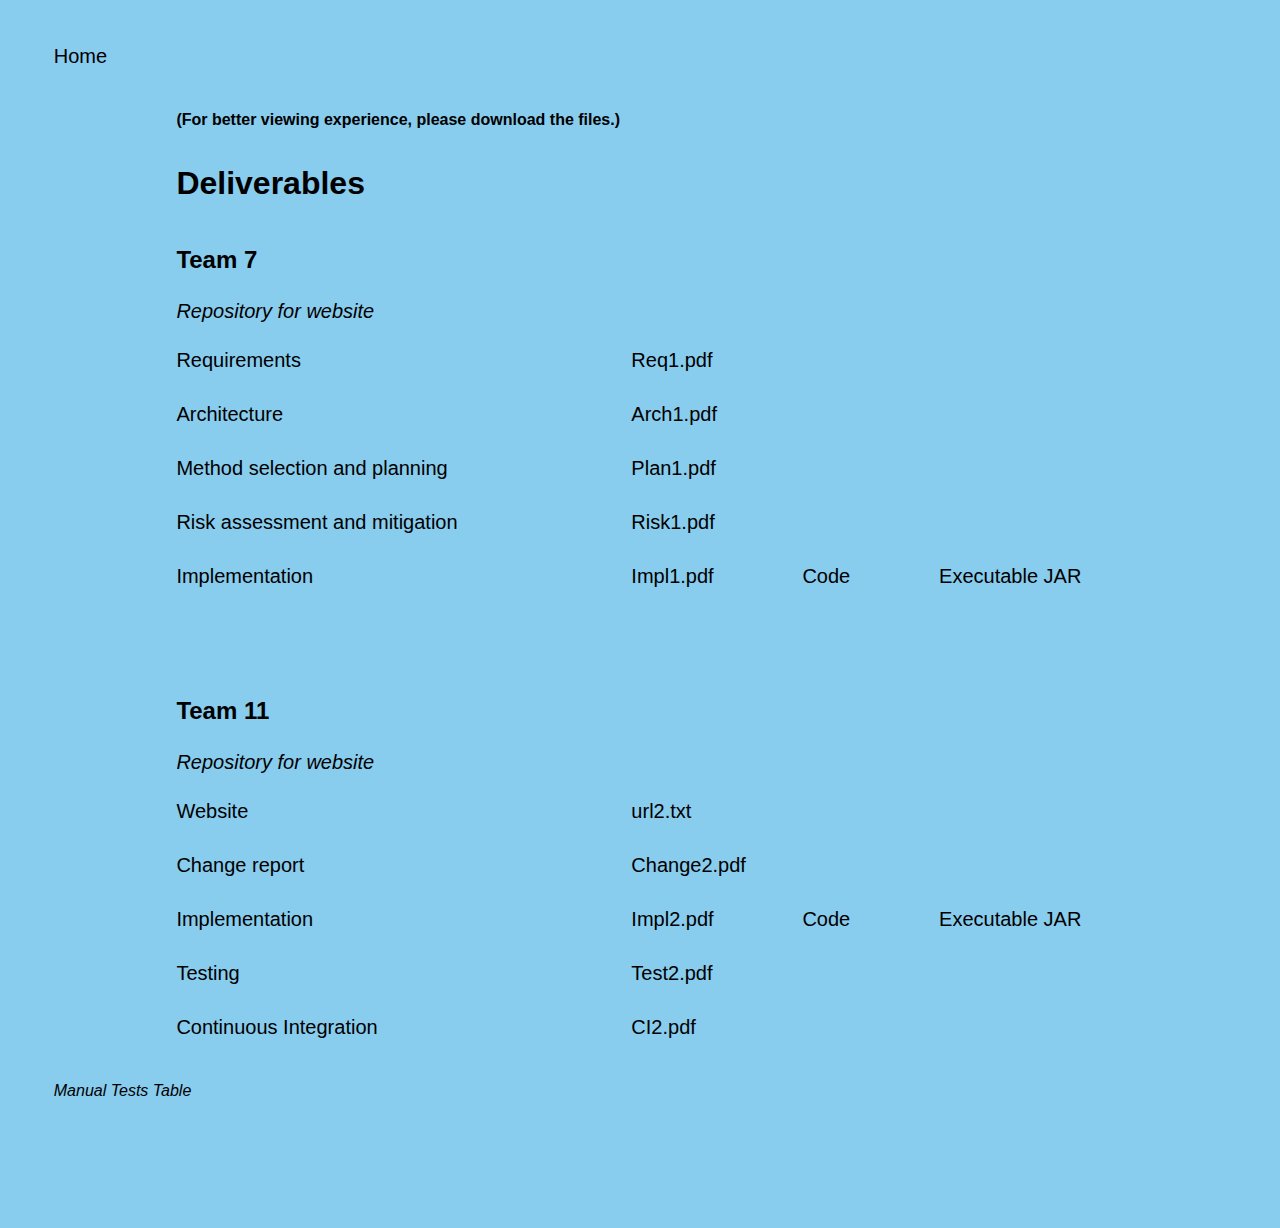
==== html/deliverables.html @ 4fbed9fd "Update deliverables.html" ====
<!--The following is the are in which we will post liks to the deliverables.
        The class "Deliverables" is the overall container and the class "list_of_deliverables" is the class container the actual list-->
<html>
    <link rel="icon" type="image/x-icon" href="../image/furiousElephant.png">
    <link rel="stylesheet" type="text/css" href="../team-11.css" />
    
    <body id="deliverable">
        <div class="home"><a href="../index.html">Home</a></div>
        <div id="content">
            <h4>(For better viewing experience, please download the files.)</h4><br><br>
            <h1>Deliverables</h1>
            
            <section id="team-7">
                <h2>Team 7</h2>
                <div class="website"><a href="https://github.com/ajbrown-york/ajbrown-york.github.io" target="_blank"><i>Repository for website</i></a></div>
                <main>
                    <ul>
                        <li>Requirements</a></li>
                        <li>Architecture</a></li>
                        <li>Method selection and planning</a></li>
                        <li>Risk assessment and mitigation</a></li>
                        <li>Implementation</li>
                    </ul>
                    <ul>
                        <li><a href="Req1.pdf" target="_blank">Req1.pdf</a></li>
                        <li><a href="Arch1.pdf" target="_blank">Arch1.pdf</a></li>
                        <li><a href="Plan1.pdf" target="_blank">Plan1.pdf</a></li>
                        <li><a href="Risk1.pdf" target="_blank">Risk1.pdf</a></li>
                        <span class="imp">
                            <li><a href="Impl1.pdf" target="_blank">Impl1.pdf</a></li>
                            <li><a href="https://github.com/ajbrown-york/Broken-Designers-" target="_blank">Code</a></li>
                            <li><a href="Piazza Panic.jar" target="_blank">Executable JAR</a></li>
                        </span>
                    </ul>
                </main>
            </section>

            <section>
                <h2>Team 11</h2>
                <div class="website"><a href="https://github.com/Langs8/team11_assessment2_piazzapanic" target="_blank"><i>Repository for website</i></a></div>
                <main>
                    <ul>
                        <li>Website</a></li>
                        <li>Change report</a></li>
                        <li>Implementation</a></li>
                        <li>Testing</a></li>
                        <li>Continuous Integration</li>
                    </ul>
                    <ul>
                        <li><a href="https://drive.google.com/file/d/1FI7RbudfsdWIviJ9-NZ1aGJROPIt3aOY/view?usp=share_link" target="_blank">url2.txt</a></li>
                        <li><a href="https://drive.google.com/file/d/1kGB9xEw4VaswBQTQumIah1yqazENR-NO/view?usp=share_link" target="_blank">Change2.pdf</a></li>
                        <span class="imp">
                            <li><a href="https://drive.google.com/file/d/1nNoqInhWVdkb5DnwqDNPKm9BAXs-GUvA/view?usp=share_link" target="_blank">Impl2.pdf</a></li>                
                            <li><a href="https://github.com/cyprste2717218/ENG1-Assesment2-PiazzaPanic-BrokenDesigners" target="_blank">Code</a></li>
                            <li><a href="" target="_blank">Executable JAR</a></li>
                        </span>
                        <li><a href="https://drive.google.com/file/d/1pn_VaQqTJWBMLdQaiQIRc65g4fxseY0l/view?usp=share_link" target="_blank">Test2.pdf</a></li>
                        <li><a href="https://drive.google.com/file/d/1oUQZuUzX45ZOjvq8mJm-I2-cdi7n8O_q/view?usp=share_link" target="_blank">CI2.pdf</a></li>
                    </ul>
                </main>
            </section>
        </div>
        <a class="manual-test" href="https://docs.google.com/spreadsheets/d/1m8VKGtCkPeWo8_biOqFTyuJG3p9UtQfq71iqEiIPLlI/edit?usp=share_link" target="_blank"><i>Manual Tests Table</i></a>
        <div id="whitespace"></div>
    </body>
</html>
---- team-11.css ----
* {
    margin: 0;
    padding: 0;
    font-family: "Poppins",sans-serif;
}

body {
    background-color: #88CCEE;
}

p {
    font-size: 20px;
}

ul {
    font-size: 20px;
    display: flex;
    flex-direction: column;
    justify-content: space-between;
}

li {
    list-style: none;
}

a:link {
    text-decoration: none;
    color: black;
}

a:visited {
    color: black;
}

a:hover{
    color: blue;
}



/* -------------------- Start of Landing Page -------------------- */

#landing header {
    height: 100%;

    display: flex;
    flex-wrap: wrap;
    align-content: flex-start;
}

#landing h1 {
    height: 18%;
    width: 100%;
    font-size: 50px;
    background-color: #CC6677;

    display: flex;
    flex-direction: column;
    justify-content: center;
    align-items: center;
}

#landing section, img {
    width: 50%;
    height: 82%;
}

img {
    object-fit: none;
}

#landing section{
    display: flex;
    flex-direction: column;
}

.description h2 {
    margin: 50px 25px 50px 25px;
}

.description p {
    margin: 0px 25px;
}

#landing main {
    text-align: center;
    margin: 8% 0;
}

#landing main h2 {
    margin-bottom: 2.5%;
}

#landing main ul {
    height: 32%;
}


/* -------------------- Start of Deliverable page -------------------- */

#deliverable {
    margin: 3.5% 0 0 4.2%;
}

.home {
    font-size: 20px;
}

#deliverable #content {
    margin-top: 3.5%;
    margin-left: 10%;
}

#deliverable section {
    width: 82%;
    height: 45%;
}

#deliverable h1 {
    margin-bottom: 4%;
}

#team-7 {
    margin-bottom: 6%;
}

.website {
    font-size: 20px;
    margin: 2.9% 0;
}

#deliverable main {
    height: 62%;
    display: flex;
    justify-content: space-between;
}

.imp {
    width: 450px;
    display: flex;
    justify-content: space-between;
}

#whitespace {
    height: 15%;
}
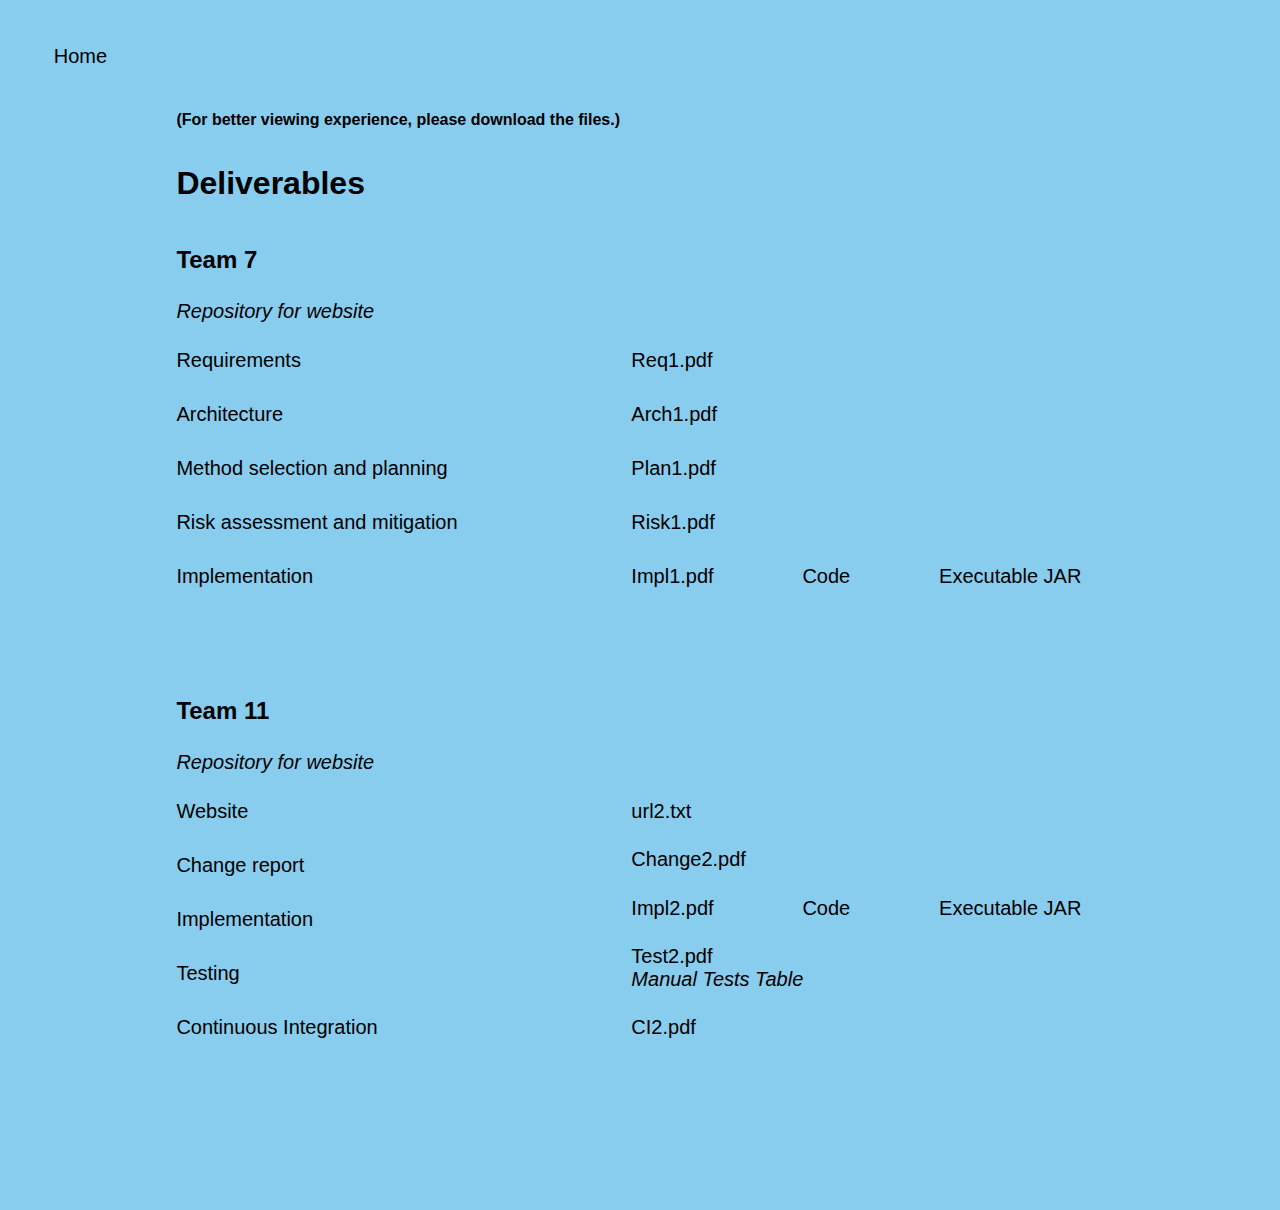
==== commit 996b1be2: "Update deliverables.html" ====
--- a/html/deliverables.html
+++ b/html/deliverables.html
@@ -54,13 +54,15 @@
                             <li><a href="https://github.com/cyprste2717218/ENG1-Assesment2-PiazzaPanic-BrokenDesigners" target="_blank">Code</a></li>
                             <li><a href="" target="_blank">Executable JAR</a></li>
                         </span>
-                        <li><a href="https://drive.google.com/file/d/1pn_VaQqTJWBMLdQaiQIRc65g4fxseY0l/view?usp=share_link" target="_blank">Test2.pdf</a></li>
-                        <li><a href="https://drive.google.com/file/d/1oUQZuUzX45ZOjvq8mJm-I2-cdi7n8O_q/view?usp=share_link" target="_blank">CI2.pdf</a></li>
+                        <span class="test">
+                            <li><a href="https://drive.google.com/file/d/1pn_VaQqTJWBMLdQaiQIRc65g4fxseY0l/view?usp=share_link" target="_blank">Test2.pdf</a></li>
+                            <li><a href="https://docs.google.com/spreadsheets/d/1m8VKGtCkPeWo8_biOqFTyuJG3p9UtQfq71iqEiIPLlI/edit?usp=share_link" target="_blank"><i>Manual Tests Table</i></a></li>
+                        </span>
+                        <li><a href="https://drive.google.com/file/d/1oUQZuUzX45ZOjvq8mJm-I2-cdi7n8O_q/view?usp=share_link" target="_blank">CI2.pdf</a></li> 
                     </ul>
                 </main>
             </section>
         </div>
-        <a class="manual-test" href="https://docs.google.com/spreadsheets/d/1m8VKGtCkPeWo8_biOqFTyuJG3p9UtQfq71iqEiIPLlI/edit?usp=share_link" target="_blank"><i>Manual Tests Table</i></a>
         <div id="whitespace"></div>
     </body>
 </html>
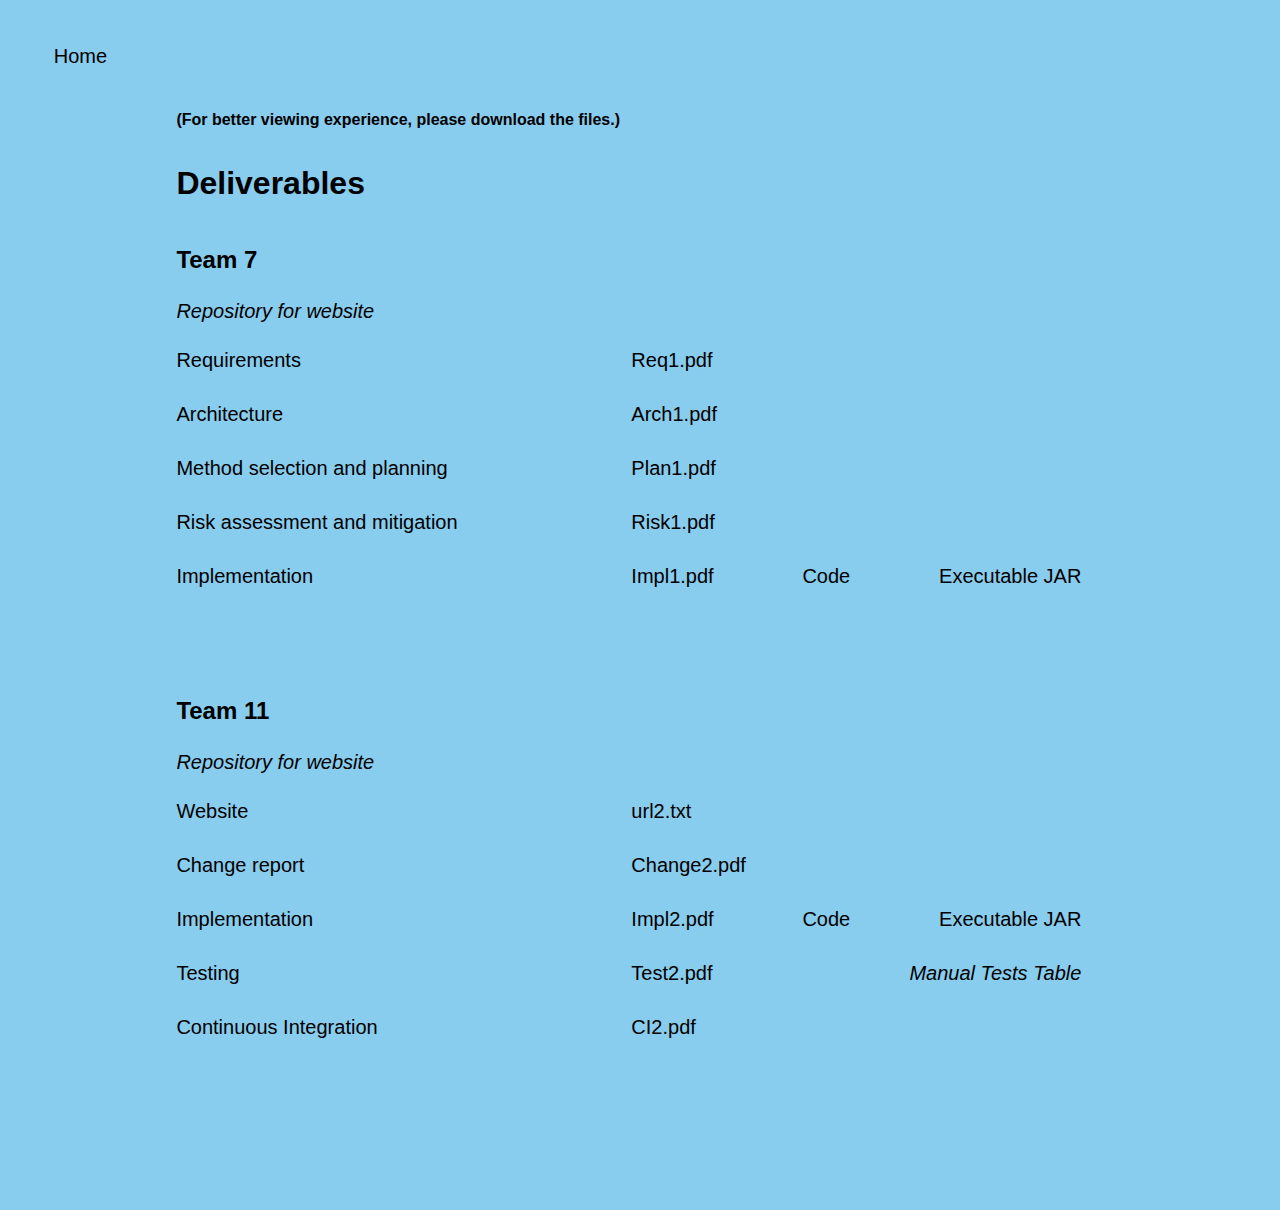
==== commit 4decea32: "Update deliverables.html" ====
--- a/html/deliverables.html
+++ b/html/deliverables.html
@@ -52,7 +52,7 @@
                         <span class="imp">
                             <li><a href="https://drive.google.com/file/d/1nNoqInhWVdkb5DnwqDNPKm9BAXs-GUvA/view?usp=share_link" target="_blank">Impl2.pdf</a></li>                
                             <li><a href="https://github.com/cyprste2717218/ENG1-Assesment2-PiazzaPanic-BrokenDesigners" target="_blank">Code</a></li>
-                            <li><a href="" target="_blank">Executable JAR</a></li>
+                            <li><a href="https://github.com/cyprste2717218/ENG1-Assesment2-PiazzaPanic-BrokenDesigners/releases/tag/v1.0.1" target="_blank">Executable JAR</a></li>
                         </span>
                         <span class="test">
                             <li><a href="https://drive.google.com/file/d/1pn_VaQqTJWBMLdQaiQIRc65g4fxseY0l/view?usp=share_link" target="_blank">Test2.pdf</a></li>
--- a/team-11.css
+++ b/team-11.css
@@ -135,7 +135,7 @@
     justify-content: space-between;
 }
 
-.imp {
+.imp, .test {
     width: 450px;
     display: flex;
     justify-content: space-between;
@@ -143,4 +143,4 @@
 
 #whitespace {
     height: 15%;
-}+}
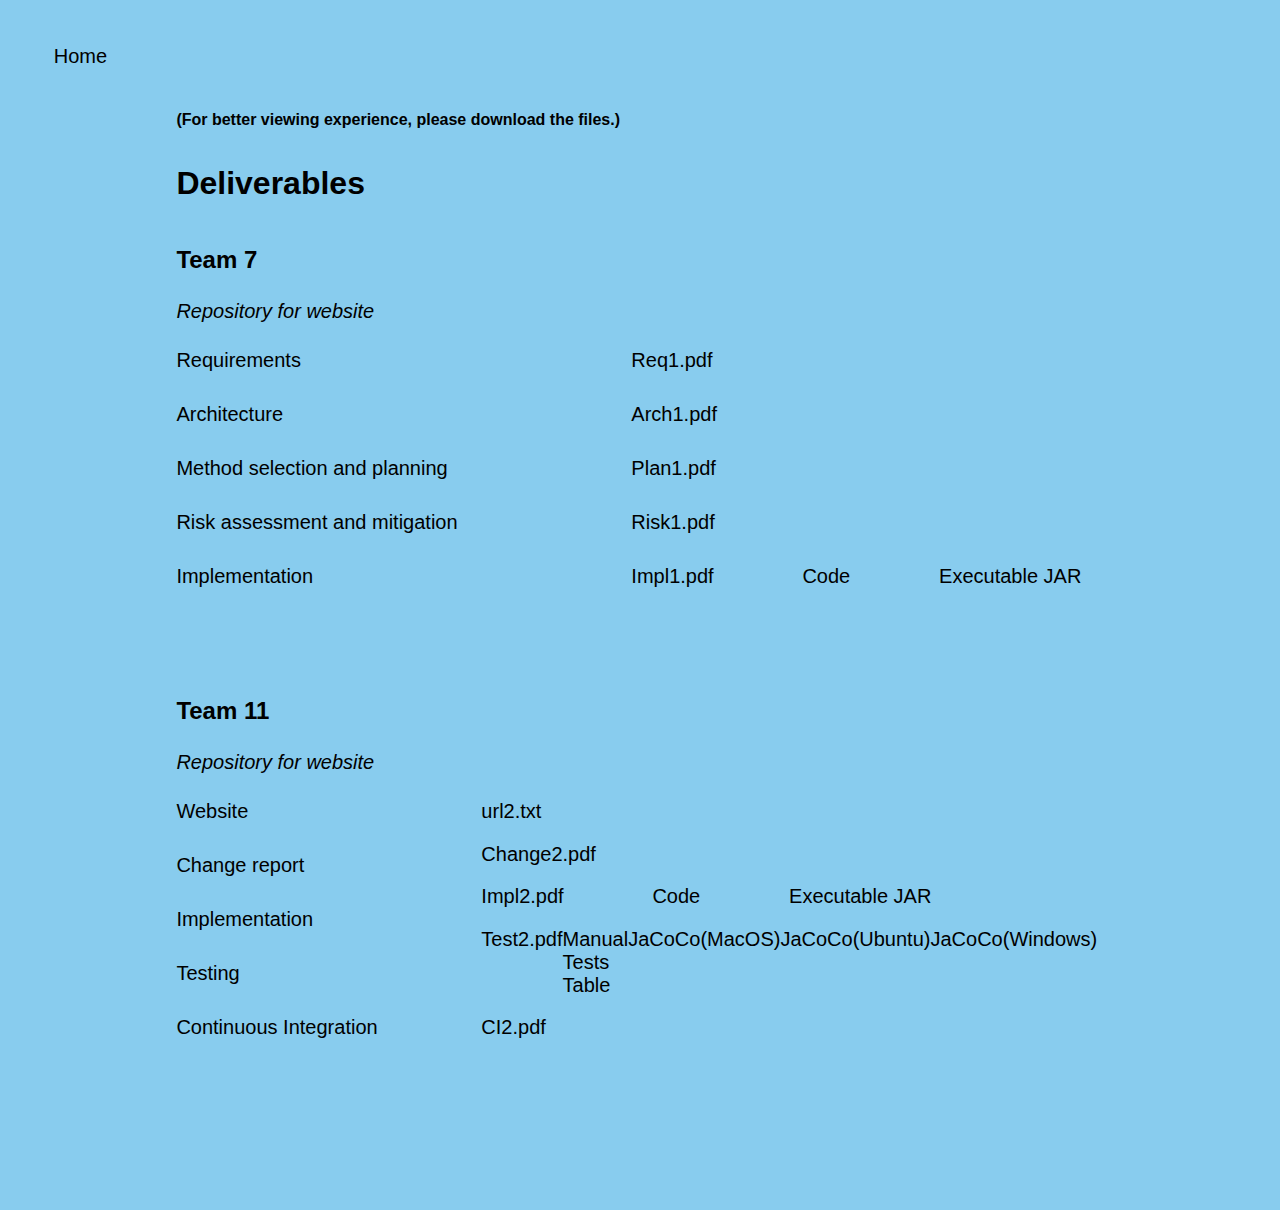
==== commit d24fa564: "Update deliverables.html" ====
--- a/html/deliverables.html
+++ b/html/deliverables.html
@@ -56,7 +56,10 @@
                         </span>
                         <span class="test">
                             <li><a href="https://drive.google.com/file/d/1pn_VaQqTJWBMLdQaiQIRc65g4fxseY0l/view?usp=share_link" target="_blank">Test2.pdf</a></li>
-                            <li><a href="https://docs.google.com/spreadsheets/d/1m8VKGtCkPeWo8_biOqFTyuJG3p9UtQfq71iqEiIPLlI/edit?usp=share_link" target="_blank"><i>Manual Tests Table</i></a></li>
+                            <li><a href="https://docs.google.com/spreadsheets/d/1m8VKGtCkPeWo8_biOqFTyuJG3p9UtQfq71iqEiIPLlI/edit?usp=share_link" target="_blank">Manual Tests Table</a></li>
+                            <li><a href="https://github.com/cyprste2717218/ENG1-Assesment2-PiazzaPanic-BrokenDesigners/suites/12632913298/artifacts/676519324" target="_blank">JaCoCo(MacOS)</a></li>
+                            <li><a href="https://github.com/cyprste2717218/ENG1-Assesment2-PiazzaPanic-BrokenDesigners/suites/12632913298/artifacts/676519325" target="_blank">JaCoCo(Ubuntu)</a></li>
+                            <li><a href="https://github.com/cyprste2717218/ENG1-Assesment2-PiazzaPanic-BrokenDesigners/suites/12632913298/artifacts/676519329" target="_blank">JaCoCo(Windows)</a></li>
                         </span>
                         <li><a href="https://drive.google.com/file/d/1oUQZuUzX45ZOjvq8mJm-I2-cdi7n8O_q/view?usp=share_link" target="_blank">CI2.pdf</a></li> 
                     </ul>
--- a/team-11.css
+++ b/team-11.css
@@ -141,6 +141,10 @@
     justify-content: space-between;
 }
 
+.test{
+    width: 600px;
+}
+
 #whitespace {
     height: 15%;
 }
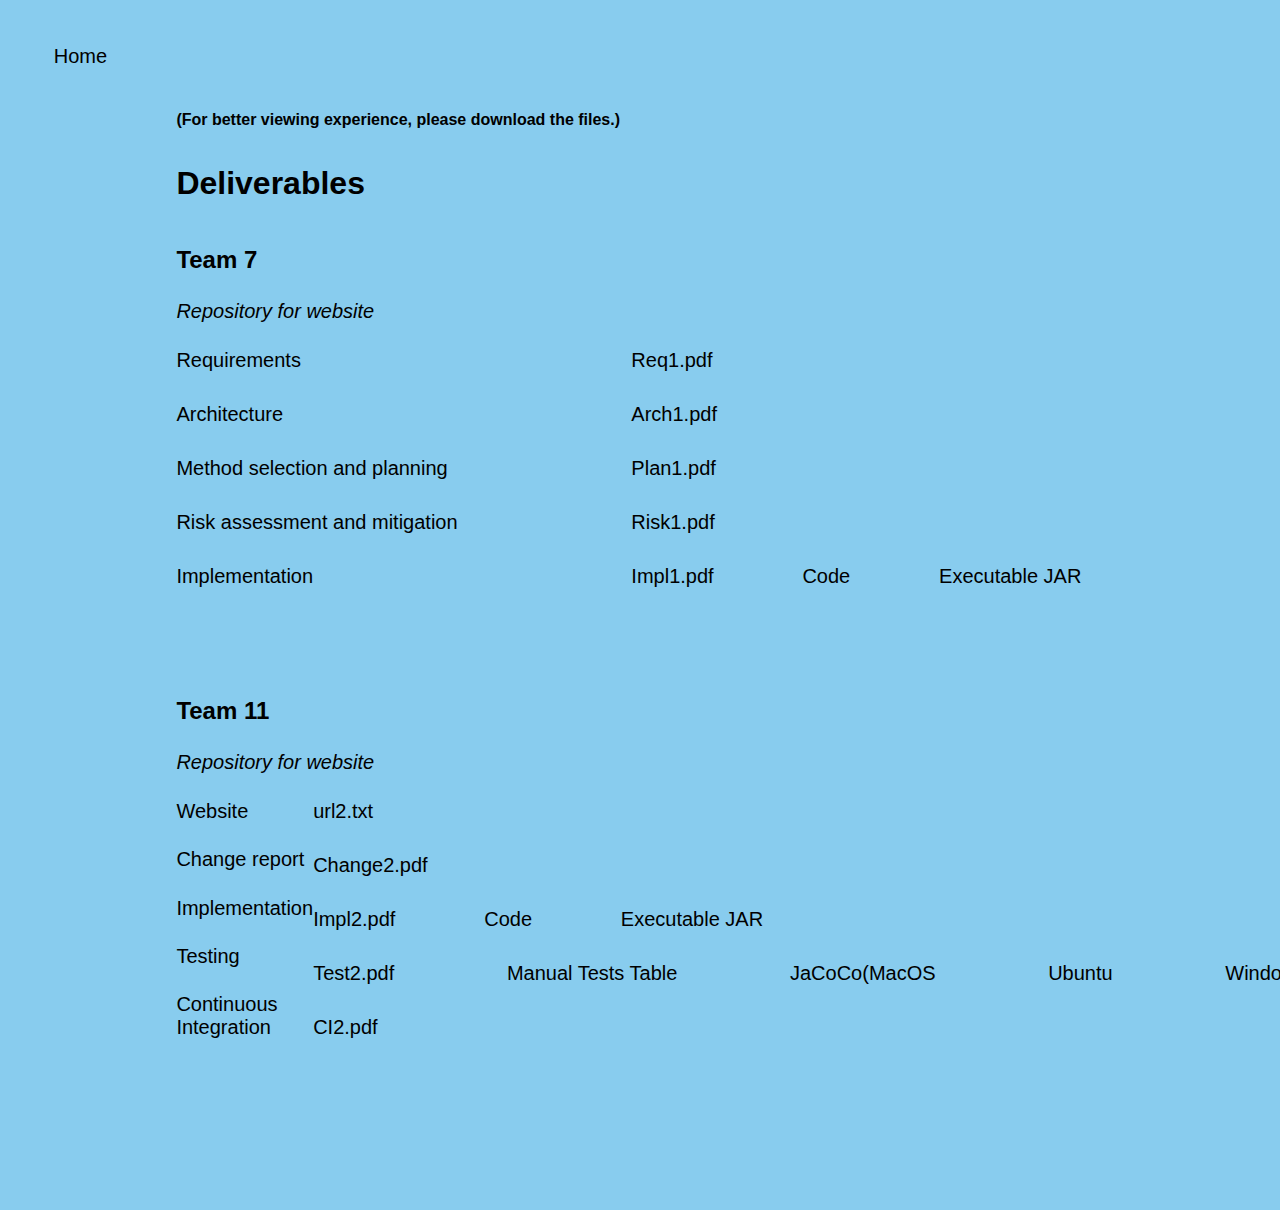
==== commit 1f45808e: "Update deliverables.html" ====
--- a/html/deliverables.html
+++ b/html/deliverables.html
@@ -57,9 +57,9 @@
                         <span class="test">
                             <li><a href="https://drive.google.com/file/d/1pn_VaQqTJWBMLdQaiQIRc65g4fxseY0l/view?usp=share_link" target="_blank">Test2.pdf</a></li>
                             <li><a href="https://docs.google.com/spreadsheets/d/1m8VKGtCkPeWo8_biOqFTyuJG3p9UtQfq71iqEiIPLlI/edit?usp=share_link" target="_blank">Manual Tests Table</a></li>
-                            <li><a href="https://github.com/cyprste2717218/ENG1-Assesment2-PiazzaPanic-BrokenDesigners/suites/12632913298/artifacts/676519324" target="_blank">JaCoCo(MacOS)</a></li>
-                            <li><a href="https://github.com/cyprste2717218/ENG1-Assesment2-PiazzaPanic-BrokenDesigners/suites/12632913298/artifacts/676519325" target="_blank">JaCoCo(Ubuntu)</a></li>
-                            <li><a href="https://github.com/cyprste2717218/ENG1-Assesment2-PiazzaPanic-BrokenDesigners/suites/12632913298/artifacts/676519329" target="_blank">JaCoCo(Windows)</a></li>
+                            <li>JaCoCo(<a href="https://github.com/cyprste2717218/ENG1-Assesment2-PiazzaPanic-BrokenDesigners/suites/12632913298/artifacts/676519324" target="_blank">MacOS</a></li>
+                            <li><a href="https://github.com/cyprste2717218/ENG1-Assesment2-PiazzaPanic-BrokenDesigners/suites/12632913298/artifacts/676519325" target="_blank">Ubuntu</a></li>
+                            <li><a href="https://github.com/cyprste2717218/ENG1-Assesment2-PiazzaPanic-BrokenDesigners/suites/12632913298/artifacts/676519329" target="_blank">Windows</a>)</li>
                         </span>
                         <li><a href="https://drive.google.com/file/d/1oUQZuUzX45ZOjvq8mJm-I2-cdi7n8O_q/view?usp=share_link" target="_blank">CI2.pdf</a></li> 
                     </ul>
--- a/team-11.css
+++ b/team-11.css
@@ -142,7 +142,7 @@
 }
 
 .test{
-    width: 600px;
+    width: 1000px;
 }
 
 #whitespace {
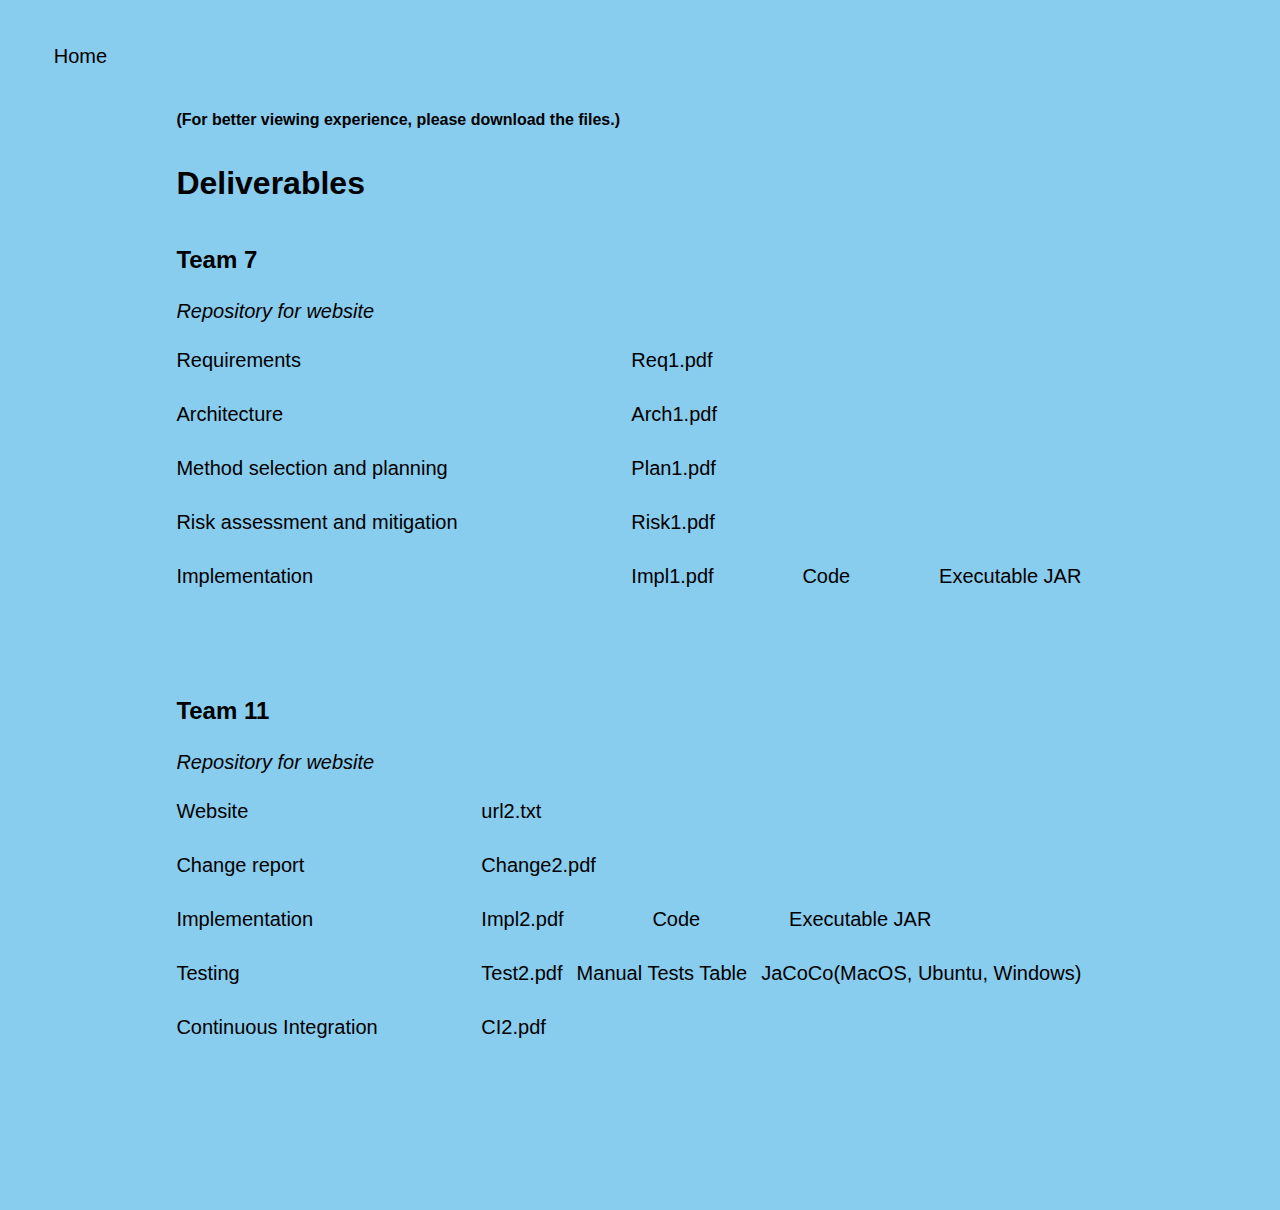
==== commit d5903a97: "Update deliverables.html" ====
--- a/html/deliverables.html
+++ b/html/deliverables.html
@@ -57,9 +57,9 @@
                         <span class="test">
                             <li><a href="https://drive.google.com/file/d/1pn_VaQqTJWBMLdQaiQIRc65g4fxseY0l/view?usp=share_link" target="_blank">Test2.pdf</a></li>
                             <li><a href="https://docs.google.com/spreadsheets/d/1m8VKGtCkPeWo8_biOqFTyuJG3p9UtQfq71iqEiIPLlI/edit?usp=share_link" target="_blank">Manual Tests Table</a></li>
-                            <li>JaCoCo(<a href="https://github.com/cyprste2717218/ENG1-Assesment2-PiazzaPanic-BrokenDesigners/suites/12632913298/artifacts/676519324" target="_blank">MacOS</a></li>
-                            <li><a href="https://github.com/cyprste2717218/ENG1-Assesment2-PiazzaPanic-BrokenDesigners/suites/12632913298/artifacts/676519325" target="_blank">Ubuntu</a></li>
-                            <li><a href="https://github.com/cyprste2717218/ENG1-Assesment2-PiazzaPanic-BrokenDesigners/suites/12632913298/artifacts/676519329" target="_blank">Windows</a>)</li>
+                            <li>JaCoCo(<a href="https://github.com/cyprste2717218/ENG1-Assesment2-PiazzaPanic-BrokenDesigners/suites/12632913298/artifacts/676519324" target="_blank">MacOS</a>, 
+                            <a href="https://github.com/cyprste2717218/ENG1-Assesment2-PiazzaPanic-BrokenDesigners/suites/12632913298/artifacts/676519325" target="_blank">Ubuntu</a>, 
+                            <a href="https://github.com/cyprste2717218/ENG1-Assesment2-PiazzaPanic-BrokenDesigners/suites/12632913298/artifacts/676519329" target="_blank">Windows</a>)</li>
                         </span>
                         <li><a href="https://drive.google.com/file/d/1oUQZuUzX45ZOjvq8mJm-I2-cdi7n8O_q/view?usp=share_link" target="_blank">CI2.pdf</a></li> 
                     </ul>
--- a/team-11.css
+++ b/team-11.css
@@ -142,7 +142,7 @@
 }
 
 .test{
-    width: 1000px;
+    width: 600px;
 }
 
 #whitespace {
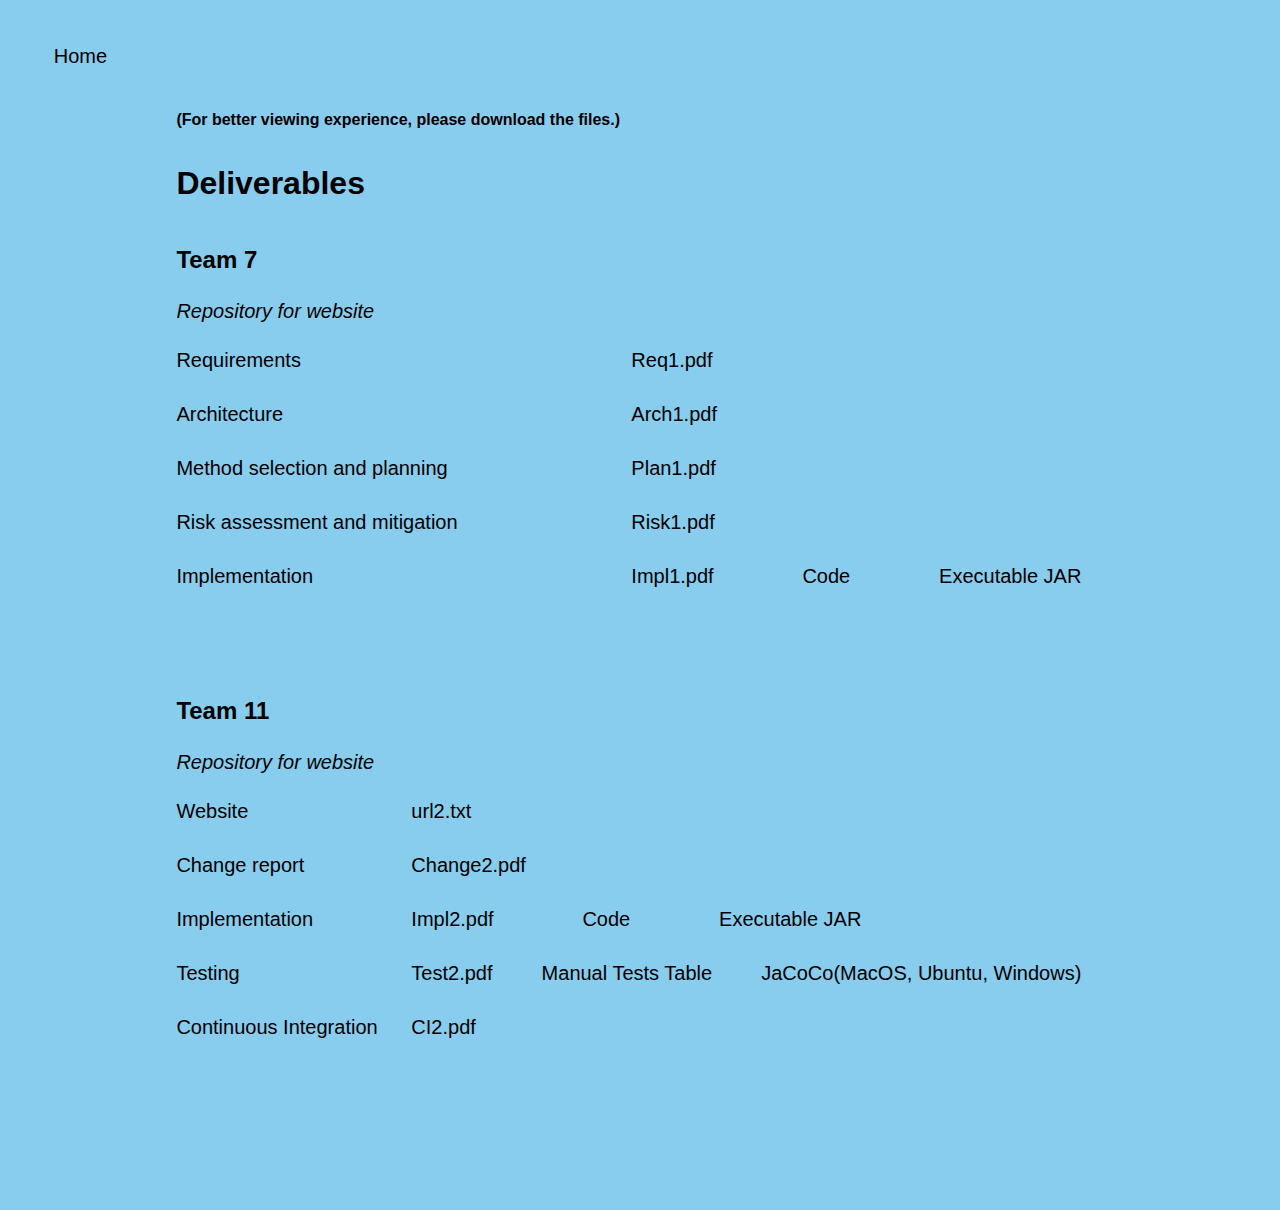
==== commit 4e1533c8: "Update deliverables.html" ====
--- a/html/deliverables.html
+++ b/html/deliverables.html
@@ -57,9 +57,9 @@
                         <span class="test">
                             <li><a href="https://drive.google.com/file/d/1pn_VaQqTJWBMLdQaiQIRc65g4fxseY0l/view?usp=share_link" target="_blank">Test2.pdf</a></li>
                             <li><a href="https://docs.google.com/spreadsheets/d/1m8VKGtCkPeWo8_biOqFTyuJG3p9UtQfq71iqEiIPLlI/edit?usp=share_link" target="_blank">Manual Tests Table</a></li>
-                            <li>JaCoCo(<a href="https://github.com/cyprste2717218/ENG1-Assesment2-PiazzaPanic-BrokenDesigners/suites/12632913298/artifacts/676519324" target="_blank">MacOS</a>, 
-                            <a href="https://github.com/cyprste2717218/ENG1-Assesment2-PiazzaPanic-BrokenDesigners/suites/12632913298/artifacts/676519325" target="_blank">Ubuntu</a>, 
-                            <a href="https://github.com/cyprste2717218/ENG1-Assesment2-PiazzaPanic-BrokenDesigners/suites/12632913298/artifacts/676519329" target="_blank">Windows</a>)</li>
+                            <li>JaCoCo(<a href="https://github.com/cyprste2717218/ENG1-Assesment2-PiazzaPanic-BrokenDesigners/suites/12640444650/artifacts/677127731" target="_blank">MacOS</a>, 
+                            <a href="https://github.com/cyprste2717218/ENG1-Assesment2-PiazzaPanic-BrokenDesigners/suites/12640444650/artifacts/677127732" target="_blank">Ubuntu</a>, 
+                            <a href="https://github.com/cyprste2717218/ENG1-Assesment2-PiazzaPanic-BrokenDesigners/suites/12640444650/artifacts/677127733" target="_blank">Windows</a>)</li>
                         </span>
                         <li><a href="https://drive.google.com/file/d/1oUQZuUzX45ZOjvq8mJm-I2-cdi7n8O_q/view?usp=share_link" target="_blank">CI2.pdf</a></li> 
                     </ul>
--- a/team-11.css
+++ b/team-11.css
@@ -142,7 +142,7 @@
 }
 
 .test{
-    width: 600px;
+    width: 670px;
 }
 
 #whitespace {
